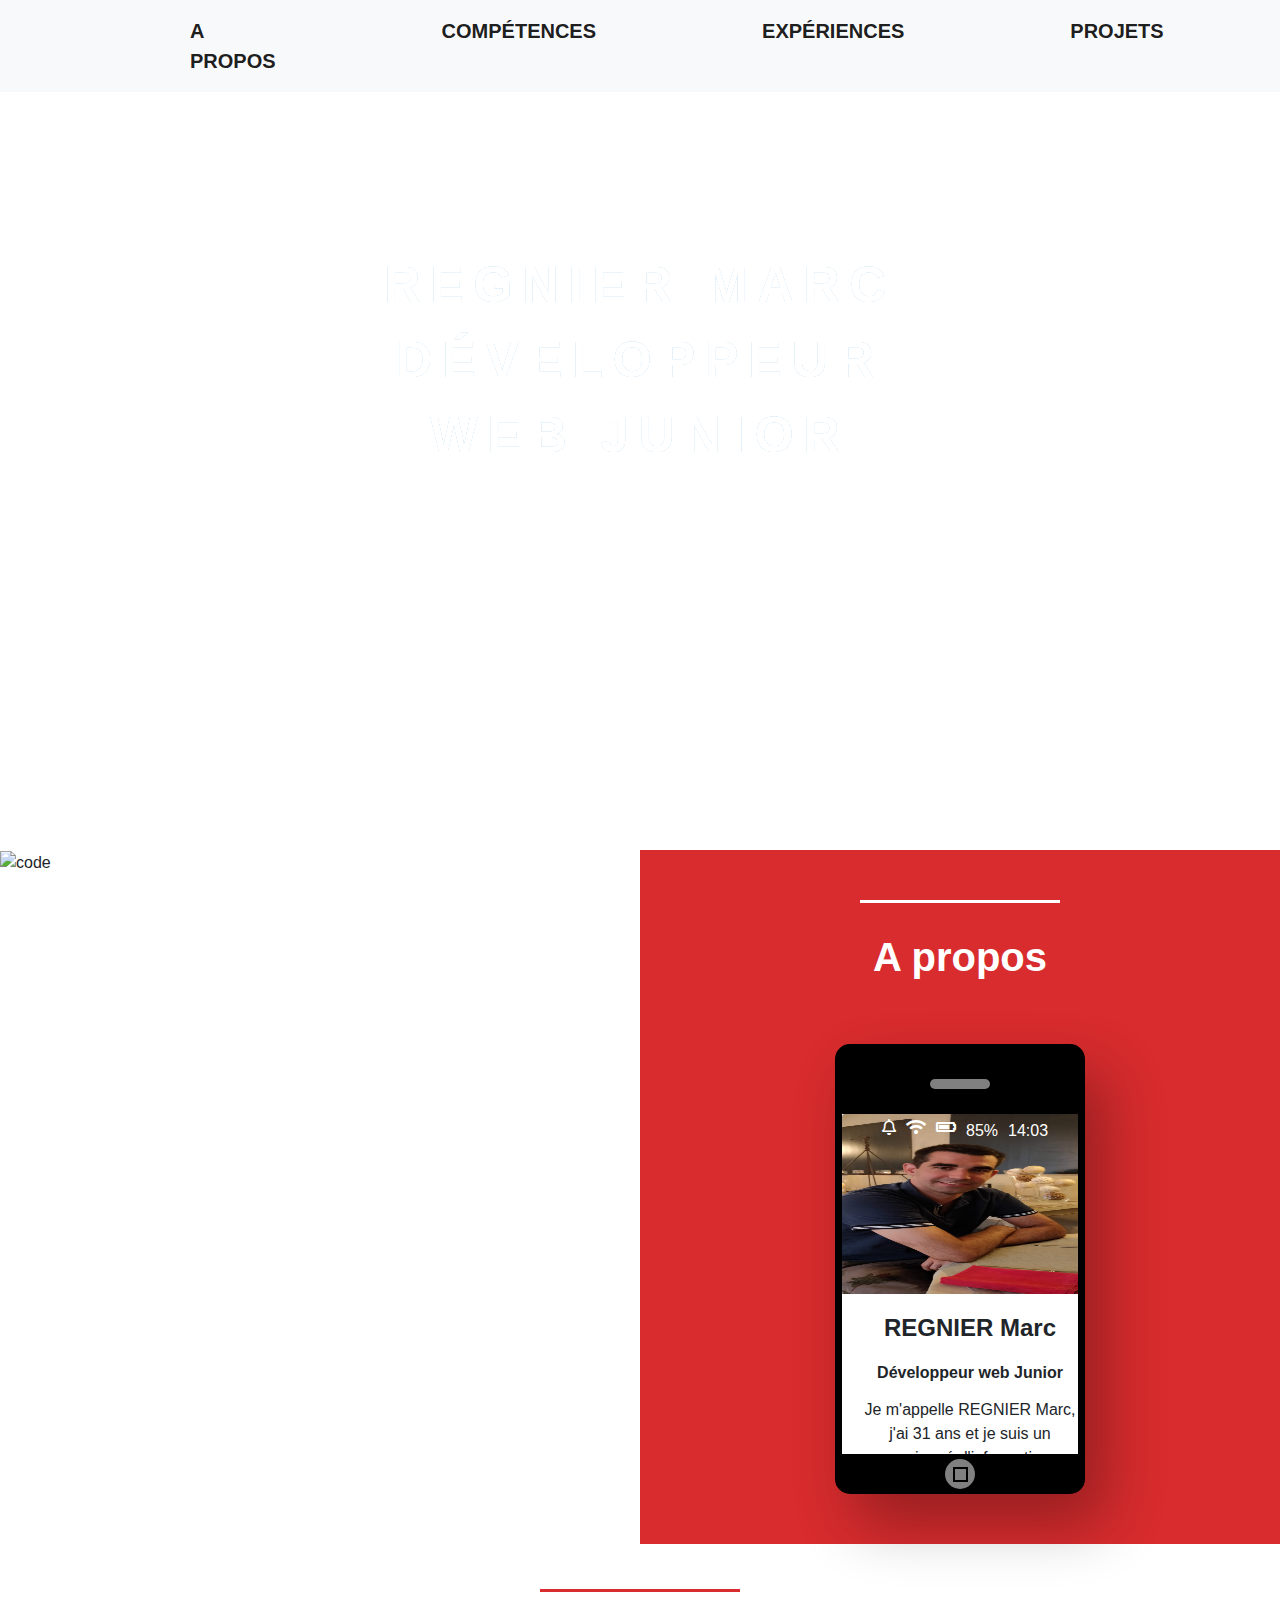
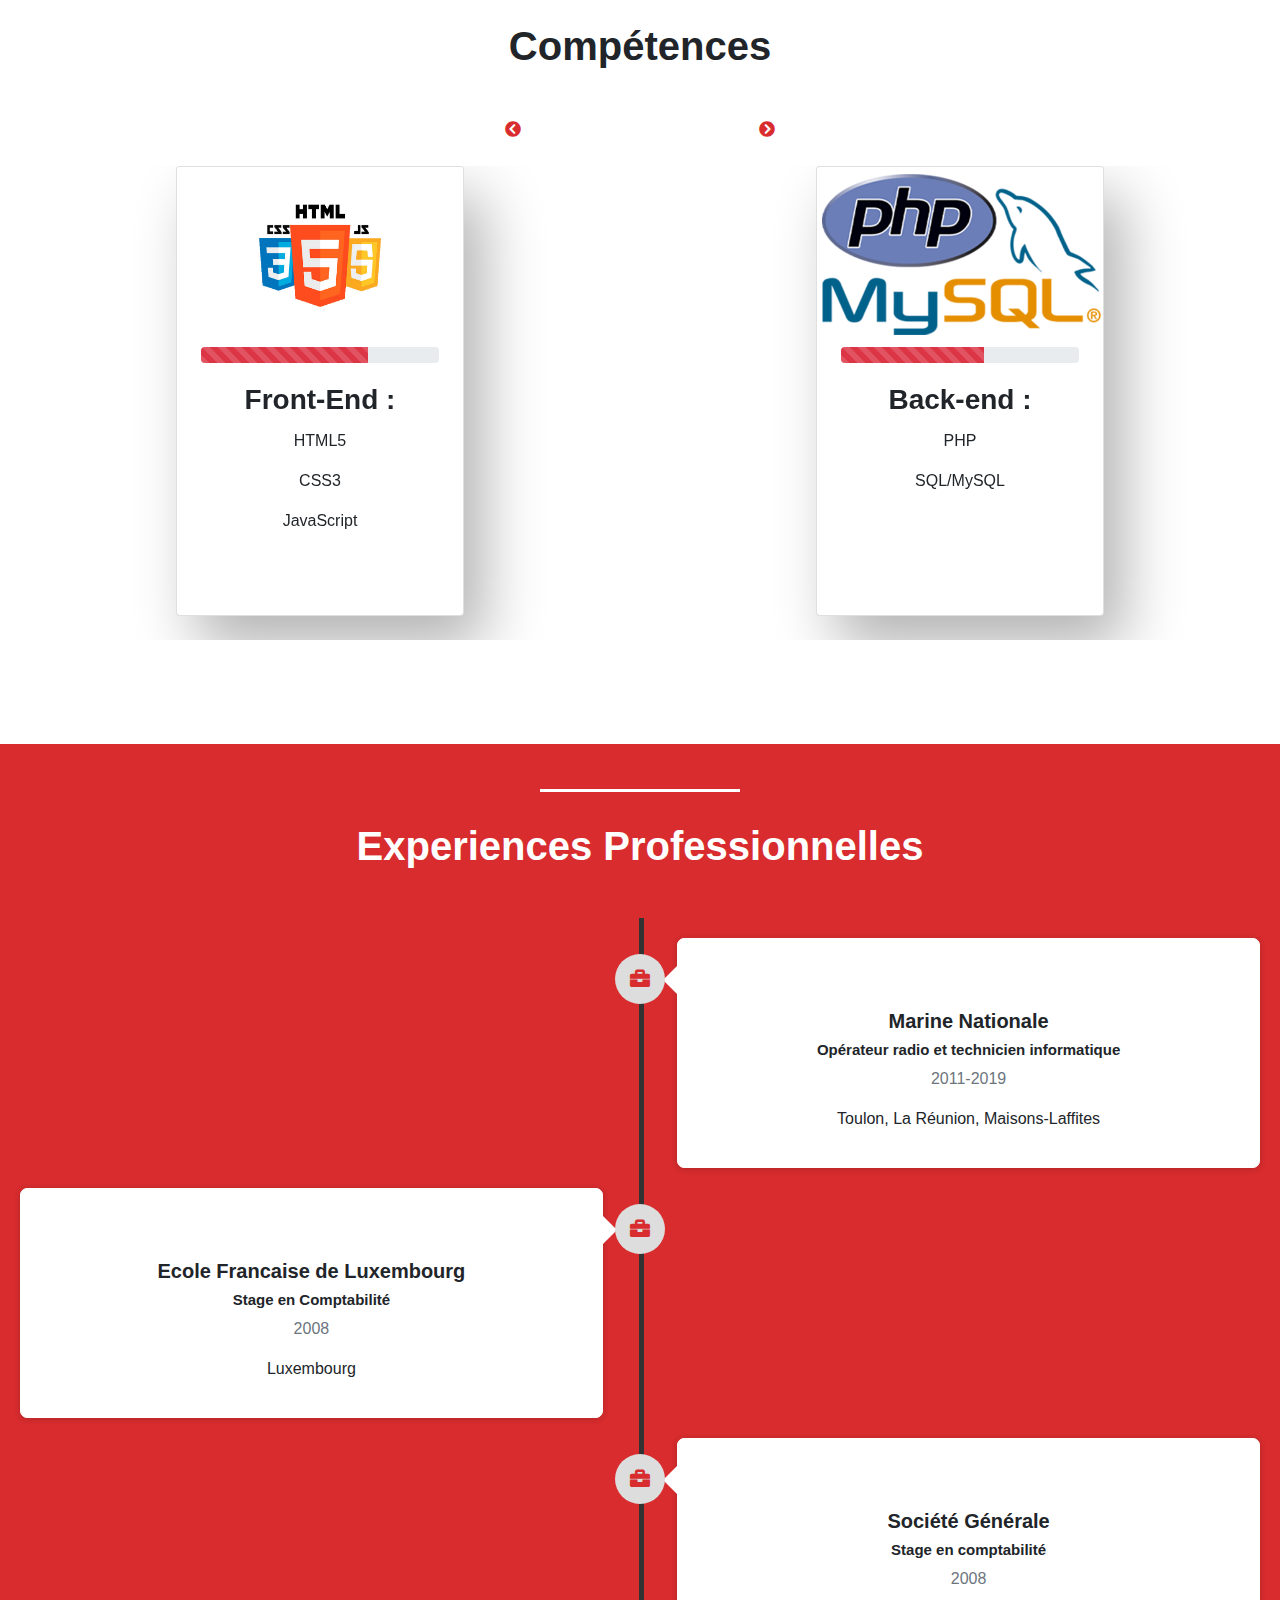
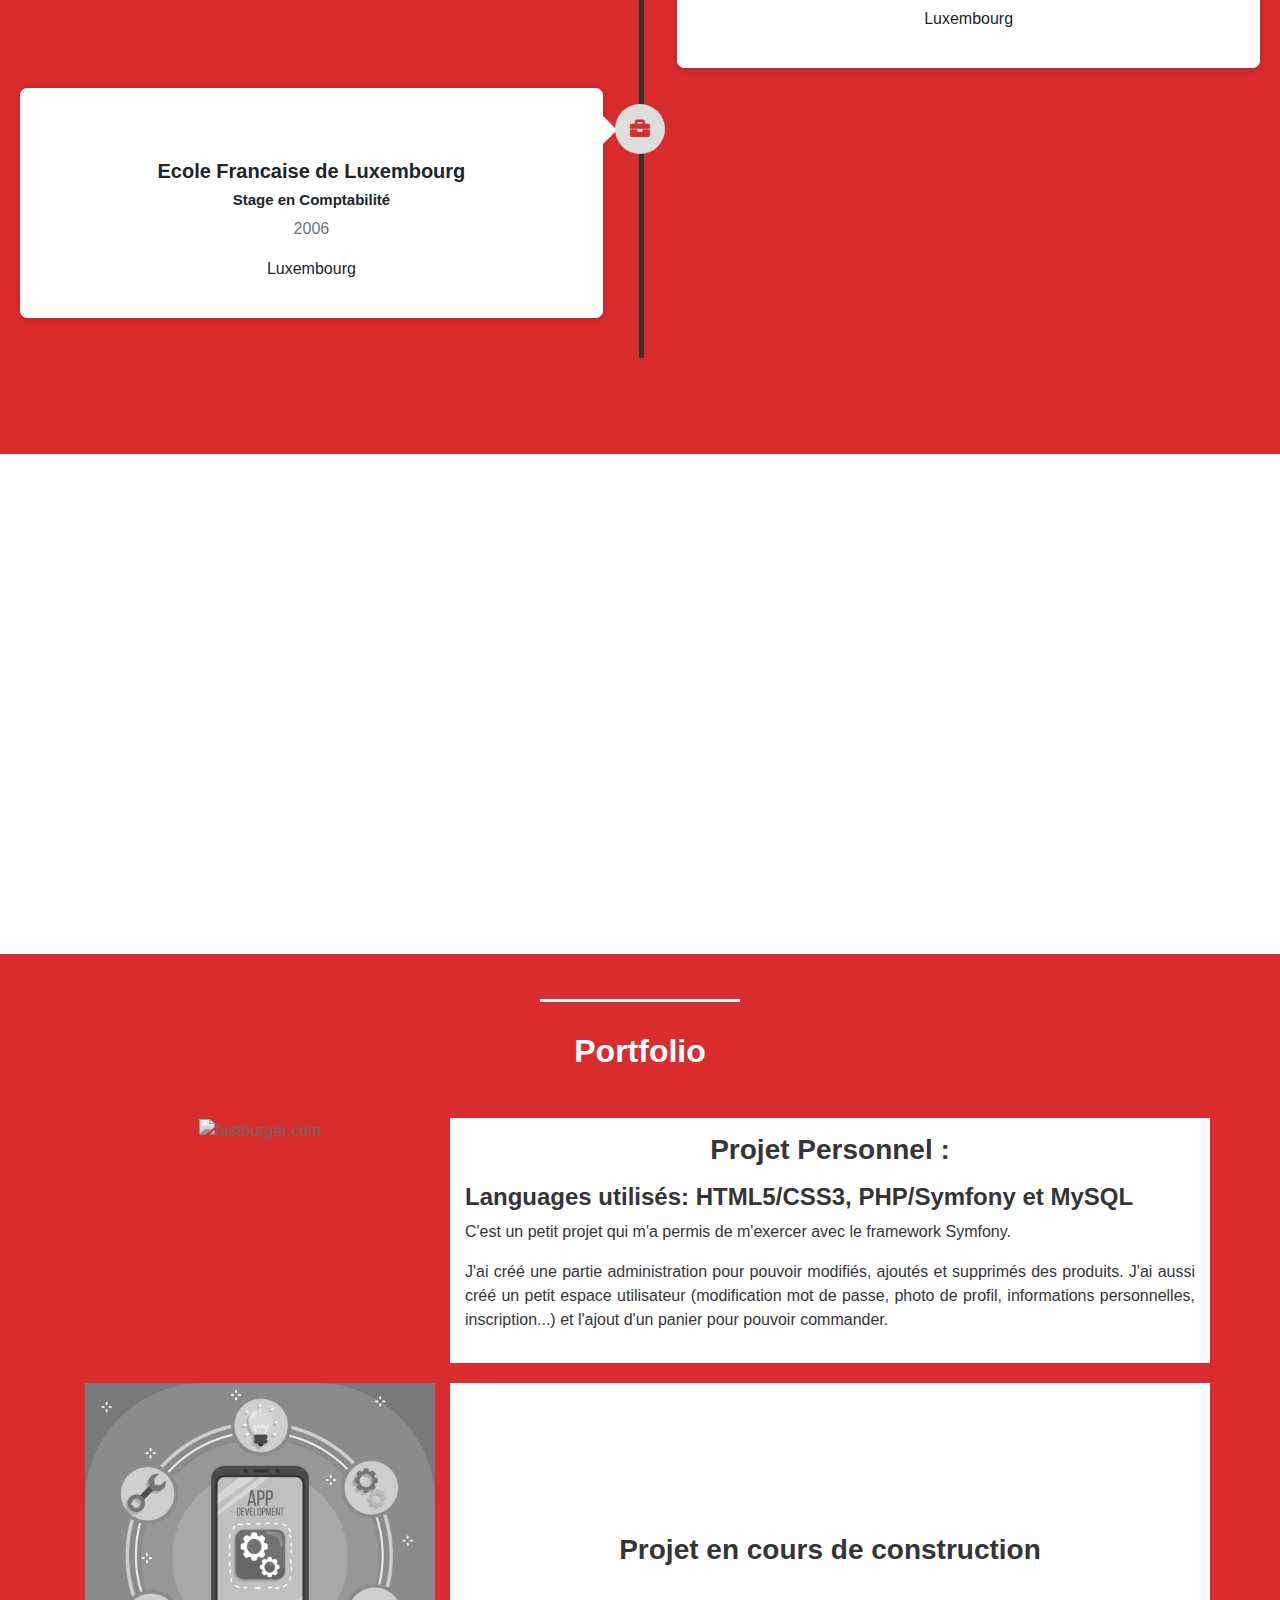
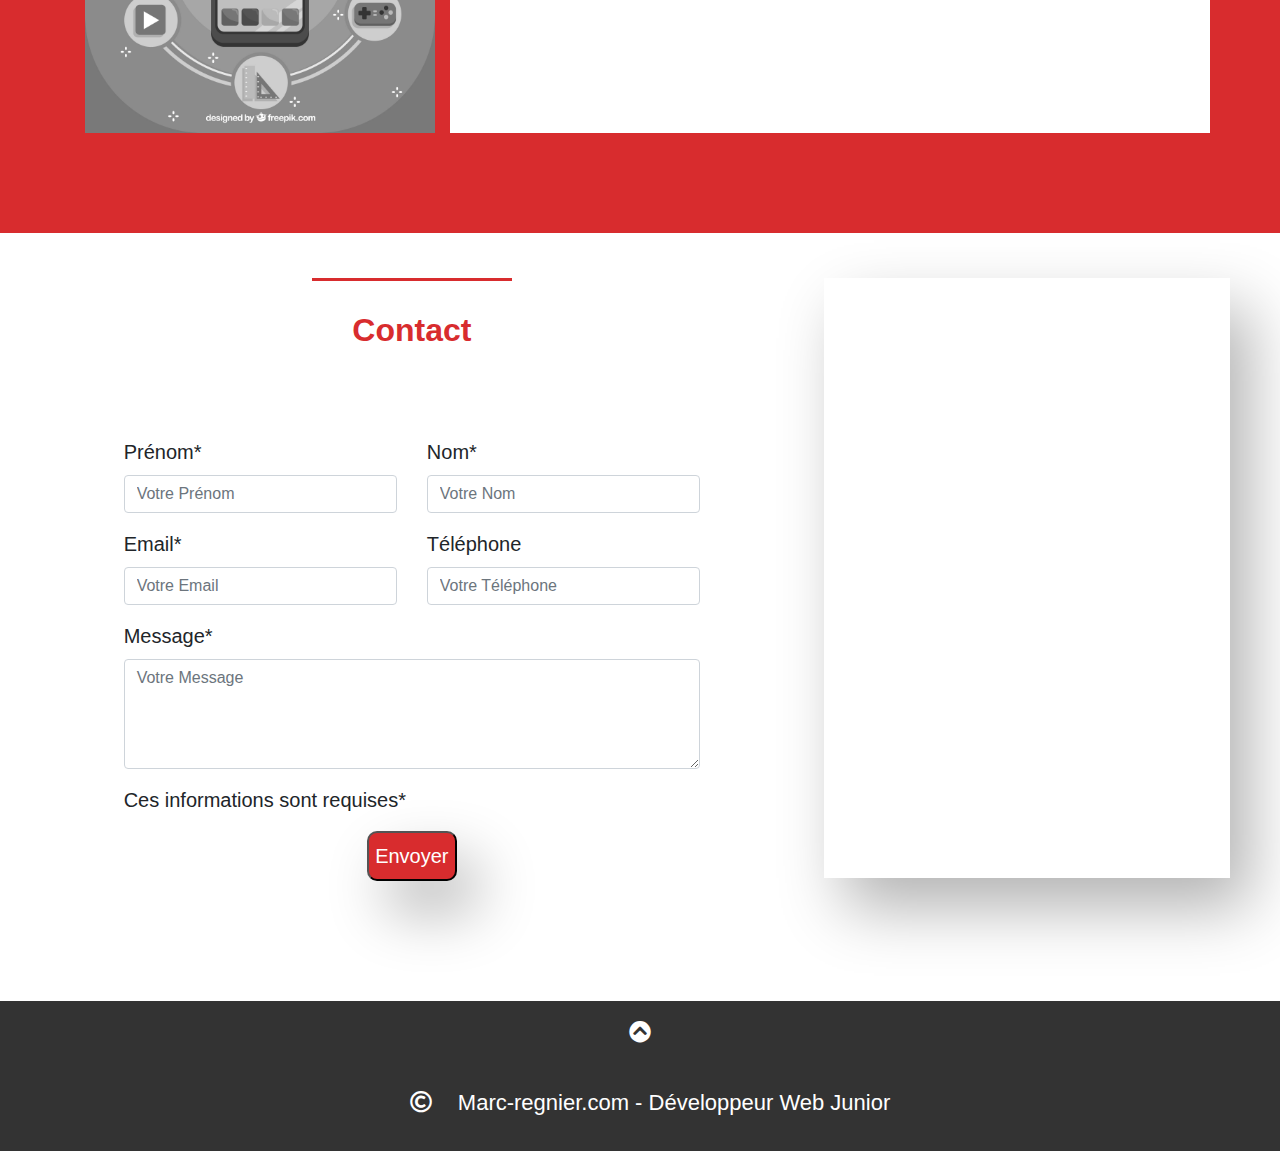
==== index.html @ dfaf1589 "ajout logo + description portfolio" ====
<!DOCTYPE html>
<html lang="fr">

<head>
    <meta charset="UTF-8">
    <meta name="viewport" content="width=device-width, initial-scale=1.0">
    <meta http-equiv="X-UA-Compatible" content="ie=edge">
    <link rel="stylesheet" href="https://stackpath.bootstrapcdn.com/bootstrap/4.4.1/css/bootstrap.min.css"
        integrity="sha384-Vkoo8x4CGsO3+Hhxv8T/Q5PaXtkKtu6ug5TOeNV6gBiFeWPGFN9MuhOf23Q9Ifjh" crossorigin="anonymous">
    <script src="https://code.jquery.com/jquery-3.4.1.slim.min.js"
        integrity="sha384-J6qa4849blE2+poT4WnyKhv5vZF5SrPo0iEjwBvKU7imGFAV0wwj1yYfoRSJoZ+n" crossorigin="anonymous">
    </script>
    <script src="https://cdn.jsdelivr.net/npm/popper.js@1.16.0/dist/umd/popper.min.js"
        integrity="sha384-Q6E9RHvbIyZFJoft+2mJbHaEWldlvI9IOYy5n3zV9zzTtmI3UksdQRVvoxMfooAo" crossorigin="anonymous">
    </script>
    <script src="https://stackpath.bootstrapcdn.com/bootstrap/4.4.1/js/bootstrap.min.js"
        integrity="sha384-wfSDF2E50Y2D1uUdj0O3uMBJnjuUD4Ih7YwaYd1iqfktj0Uod8GCExl3Og8ifwB6" crossorigin="anonymous">
    </script>
    <script src="js/jquery-3.4.1.min.js"></script>
    <link rel="stylesheet" href="fontawesome-free-5.12.1-web\css\all.min.css">
    <link rel="stylesheet" href="css/style.css">
    <script src="js/portfolio2.js"></script>
    <script src="https://maps.googleapis.com/maps/api/js?key=AIzaSyCtb9rbFRWltZ_oxlcpuWo37Eu6kMEboLI"></script>
    <title>Portfolio REGNIER Marc</title>
</head>

<body></span>
    <!--header + navbar-->
    <header>
        <nav class="navbar navbar-expand-lg navbar-light bg-light fixed-top">
            <a class="navbar-brand" href="#home"><img class="logo-img" src="image/logo.png" alt="logo"></a>
            <button class="navbar-toggler" type="button" data-toggle="collapse" data-target="#navbarNav"
                aria-controls="navbarNav" aria-label="Toggle navigation">
                <span class="navbar-toggler-icon">
            </button>

            <div class="collapse navbar-collapse" id="navbarNav">
                <ul class="navbar-nav ">

                    <li class="nav-item active">
                        <a class="nav-link" href="#about">A propos</a>
                    </li>
                    <li class="nav-item active">
                        <a class="nav-link" href="#skill">Compétences</a>
                    </li>
                    <li class="nav-item active">
                        <a class="nav-link" href="#experience">Expériences</a>
                    </li>
                    <li class="nav-item active">
                        <a class="nav-link" href="#portfolio">Projets</a>
                    </li>
                    <li class="nav-item active">
                        <a class="nav-link" href="#contact">Contact</a>
                    </li>
                </ul>
            </div>
        </nav>
    </header>

    <!--Home-->
    <section id="home">
        <article class="middle title" data-text="REGNIER Marc Développeur Web Junior">
            REGNIER Marc Développeur Web Junior
        </article>

    </section>


    <!--SECTION ABOUT-->
    <section id="about" class="container-fluid">
        <div class="imageCod">
            <img src="image/coding.jpg" alt="code" style="height: 100%;">
        </div>
        <div class="phone">
            <div class="white-divider"></div>
            <div class="heading">
                <h1>A propos</h1>
            </div>
            <div class="center">

                <div class="mobile card card-cascade">

                    <div class="mobileScroll">
                        <!-- Card image -->
                        <div class="view view-cascade overlay">
                            <div class="iconBar">
                                <ul class="icon">
                                    <li><i class="far fa-bell"></i></li>
                                    <li><i class="fas fa-wifi"></i></li>
                                    <li><i class="fas fa-battery-three-quarters"></i></li>
                                    <li>85%</li>
                                    <li>14:03</li>
                                </ul>

                            </div>
                            <img class="card-img-top" src="image/marc.jpg" alt="marc">
                            <a>
                                <div class="mask rgba-white-slight"></div>
                            </a>
                        </div>

                        <!-- Card content -->
                        <div class="card-body card-body-cascade text-center">

                            <!-- Title -->
                            <h4 class="card-title"><strong>REGNIER Marc</strong></h4>
                            <!-- Subtitle -->
                            <h6 class="font-weight-bold indigo-text py-2">Développeur web Junior</h6>
                            <!-- Text -->
                            <p class="card-text">
                                Je m'appelle REGNIER Marc, j'ai 31 ans et je suis un passionné d'informatique notamment
                                dans
                                le
                                développement Web que je trouve trés intéressant.
                            </p>
                            <div class="iconContact">
                                <p>
                                    <a href="https://www.linkedin.com/in/marc-regnier-b6517a120"><i
                                            class="fab fa-linkedin"></i></a>
                                    <a href="https://github.com/marcopolo31"><i class="fab fa-github"></i></a>
                                    <a href="mailTo:marc.reg083@gmail.com"><i class="fas fa-envelope-square"></i></a>
                                </p>
                            </div>

                            <a href="cv/cv.pdf" class="btn btn-danger button">Voir mon CV</a>

                        </div>
                    </div>

                </div>
                <div class="headphone">
                </div>
                <div class="buttonPhone">
                    <div class="carre">
                    </div>
                </div>
            </div>
        </div>
        <!-- Card Regular -->
    </section>

    <!--SECTION SKILLS-->
    <section id="skill" class="container-fluid">
        <div class="red-divider"></div>
        <div class="heading">
            <h1>Compétences</h1>
        </div>
        <div id="carousel1" class="carousel slide carousel-multi-item" data-ride="carousel">

            <div class="controls-top text-center mb-4">
                <a class="btn-floating" href="#carousel1" data-slide="prev">
                    <i class="fas fa-chevron-circle-left"></i>
                </a>
                <a class="btn-floating" href="#carousel1" data-slide="next">
                    <i class="fas fa-chevron-circle-right"></i>
                </a>
            </div>

            <div class="carousel-inner" role="listbox">
                <div class="carousel-item active">
                    <div class="row">
                        <div class="col-md-6 mb-4 d-flex justify-content-center">
                            <div class="card" style="width: 18rem;">
                                <img class="card-img-top" src="image/htmlcss.jpg" alt="img_front">
                                <div class="progress ml-4 mr-4">
                                    <div class="progress-bar progress-bar-striped progress-bar-animated bg-danger"
                                        role="progressbar" aria-valuenow="70" aria-valuemin="0" aria-valuemax="100"
                                        style="width: 70%"></div>
                                </div>
                                <div class="card-body text-center">
                                    <h3 class="card-title">Front-End :</h3>
                                    <p class="card-text">HTML5</p>
                                    <p class="card-text">CSS3</p>
                                    <p class="card-text">JavaScript</p>
                                </div>
                            </div>
                        </div>
                        <div class="col-xs-6 col-md-6 d-flex justify-content-center">
                            <div class="card" style="width: 18rem;">
                                <img class="card-img-top" src="image/php_mysql.png" alt="php">
                                <div class="progress ml-4 mr-4">
                                    <div class="progress-bar progress-bar-striped progress-bar-animated bg-danger"
                                        role="progressbar" aria-valuenow="60" aria-valuemin="0" aria-valuemax="100"
                                        style="width: 60%"></div>
                                </div>
                                <div class="card-body text-center">
                                    <h3 class="card-title">Back-end :</h3>
                                    <p class="card-text">PHP</p>
                                    <p class="card-text">SQL/MySQL</p>
                                </div>
                            </div>
                        </div>
                    </div>
                </div>
                <div class="carousel-item">
                    <div class="row">
                        <div class="col-xs-6 col-md-6 mb-4 d-flex justify-content-center">
                            <div class="card" style="width: 18rem;">
                                <img class="card-img-top" src="image/Symfony4.jpg" alt="framework">
                                <div class="progress ml-4 mr-4">
                                    <div class="progress-bar progress-bar-striped progress-bar-animated bg-danger"
                                        role="progressbar" aria-valuenow="60" aria-valuemin="0" aria-valuemax="100"
                                        style="width: 60%"></div>
                                </div>
                                <div class="card-body text-center">
                                    <h3 class="card-title">Framework :</h3>
                                    <p class="card-text">Symfony</p>
                                    <p class="card-text">Bootstrap</p>
                                    <p class="card-text">JQuery</p>
                                </div>
                            </div>
                        </div>
                        <div class="col-xs-6 col-md-6 d-flex justify-content-center">
                            <div class="card" style="width: 18rem;">
                                <img class="card-img-top" src="image/git.png" alt="git">
                                <div class="progress ml-4 mr-4">
                                    <div class="progress-bar progress-bar-striped progress-bar-animated bg-danger"
                                        role="progressbar" aria-valuenow="65" aria-valuemin="0" aria-valuemax="100"
                                        style="width: 65%"></div>
                                </div>
                                <div class="card-body text-center">
                                    <h3 class="card-title">Utilitaires :</h3>
                                    <p class="card-text">Git</p>
                                    <p class="card-text">Methode Agile</p>
                                </div>
                            </div>
                        </div>
                    </div>
                </div>
            </div>
        </div>
        </div>
        </article>
        </div>

    </section>
    <br>

    <!--SECTION EXPERIENCES-->
    <section id="experience">
        <div class="container-fluid">
            <div class="white-divider"></div>
            <div class="heading">
                <h1>Experiences Professionnelles</h1>
            </div>
        </div>
        <ul class="timeline">
            <li>
                <div class="timeline-badge"><i class="fas fa-briefcase"></i></div>
                <div class="timeline-panel-container-inverted">
                    <div class="timeline-panel">
                        <div class="timeline-heading">
                            <h3>Marine Nationale</h3>
                            <h4>Opérateur radio et technicien informatique</h4>
                            <p class="text-muted">2011-2019</p>
                        </div>
                        <div class="timeline-body">
                            <p>Toulon, La Réunion, Maisons-Laffites</p>
                        </div>
                    </div>
                </div>
            </li>
            <li>
                <div class="timeline-badge"><i class="fas fa-briefcase"></i></div>
                <div class="timeline-panel-container">
                    <div class="timeline-panel">
                        <div class="timeline-heading">
                            <h3>Ecole Francaise de Luxembourg</h3>
                            <h4>Stage en Comptabilité</h4>
                            <p class="text-muted">2008</p>
                        </div>
                        <div class="timeline-body">
                            <p>Luxembourg</p>
                        </div>
                    </div>
                </div>
            </li>
            <li>
                <div class="timeline-badge"><i class="fas fa-briefcase"></i></div>
                <div class="timeline-panel-container-inverted">
                    <div class="timeline-panel">
                        <div class="timeline-heading">
                            <h3>Société Générale</h3>
                            <h4>Stage en comptabilité</h4>
                            <p class="text-muted">2008</p>
                        </div>
                        <div class="timeline-body">
                            <p>Luxembourg</p>
                        </div>
                    </div>
                </div>
            </li>
            <li>
                <div class="timeline-badge"><i class="fas fa-briefcase"></i></div>
                <div class="timeline-panel-container">
                    <div class="timeline-panel">
                        <div class="timeline-heading">
                            <h3>Ecole Francaise de Luxembourg</h3>
                            <h4>Stage en Comptabilité</h4>
                            <p class="text-muted">2006</p>
                        </div>
                        <div class="timeline-body">
                            <p>Luxembourg</p>
                        </div>
                    </div>
                </div>
            </li>
        </ul>

    </section>
    <!--Parallax-->
    <section id="parallax">


    </section>

    <!--PORTFOLIO-->
    <section id="portfolio">
        <div class="container">
            <div class="white-divider"></div>
            <div class="heading">
                <h2>Portfolio</h2>
            </div>
            <div class="row">
                <div class="projet">
                    <div class="col-sm-4">
                        <a class="thumbnail" href="https://fastburger.marc-regnier.com" target="_blank">
                            <img src="image/fastburger.png" alt="fastburger.com">
                        </a>
                    </div>
                    <div class="descr">
                        <h3 class="text-center mb-3">Projet Personnel :</h3>
                        <h4>Languages utilisés: HTML5/CSS3, PHP/Symfony et MySQL</h4>
                        <p>C'est un petit projet qui m'a permis de m'exercer avec le framework Symfony.</p>
                        <p>J'ai créé une partie administration pour pouvoir
                            modifiés, ajoutés et supprimés des produits. J'ai aussi créé un petit espace utilisateur
                            (modification mot de passe, photo de profil, informations personnelles, inscription...)
                            et l'ajout d'un panier pour pouvoir commander.</p>
                    </div>
                </div>
                <div class="projet">
                <div class="col-sm-4">
                    <a class="thumbnail" href="#" target="_blank">
                        <img src="image/build.jpg" alt="contsruction">
                    </a>
                </div>
                <div class="descr">
                    <h3 class="text-center mb-3">Projet en cours de construction</h3>
            </div>
        </div>
        </div>

    </section>

    <section id="contact">
        <div class="container">
            <div class="red-divider"></div>
            <div class="heading">
                <h2>Contact</h2>
            </div>
            <div class="row formulaire justify-content-center">
                <div class="col-lg-10 col-lg-offset-1 d-flex justify-content-center">
                    <form action="php/contact.php" method="POST" role="form" id="contact-form">

                        <div class="row">
                            <div class="col-md-6">
                                <label for="firstname">Prénom<span class="blue">*</span></label>
                                <input type="text" id="firstname" name="firstname" class="form-control"
                                    placeholder="Votre Prénom" value="">
                                <p class="comments"></p>
                            </div>

                            <div class="col-md-6">
                                <label for="name">Nom<span class="blue">*</span></label>
                                <input type="text" id="name" name="name" class="form-control" placeholder="Votre Nom"
                                    value="">
                                <p class="comments"></p>
                            </div>

                            <div class="col-md-6">
                                <label for="email">Email<span class="blue">*</span></label>
                                <input type="email" id="email" name="email" class="form-control"
                                    placeholder="Votre Email" value="">
                                <p class="comments"></p>
                            </div>

                            <div class="col-md-6">
                                <label for="phone">Téléphone</label>
                                <input type="tel" id="phone" name="phone" class="form-control"
                                    placeholder="Votre Téléphone" value="">
                                <p class="comments"></p>
                            </div>

                            <div class="col-md-12">
                                <label for="phone">Message<span class="blue">*</span></label>
                                <textarea name="message" id="message" class="form-control" cols="30" rows="4"
                                    placeholder="Votre Message" value=""></textarea>
                                <p class="comments"></p>
                            </div>

                            <div class="col-md-12">
                                <p class="blue">Ces informations sont requises*</p>
                            </div>

                            <div class="col-md-12 d-flex justify-content-center">
                                <input type="submit" value="Envoyer" class="button1">
                            </div>

                        </div>
                    </form>
                </div>
            </div>

        </div>
        <div id="map">

        </div>


    </section>


    <!--FOOTER-->
    <footer class="text-center">
        <a href="#home">
            <span><i class="fas fa-chevron-circle-up"></i></span>
        </a>
        <p>
            <span><i class="far fa-copyright"></i></span> Marc-regnier.com - Développeur Web Junior
        </p>

    </footer>

</body>

</html>
---- css/style.css ----
/* general */

@font-face {
    font-family: 'cascadia_coderegular';
    src: url('../font/cascadia-webfont.woff2') format('woff2'),
         url('../font/cascadia-webfont.woff') format('woff');
    font-weight: normal;
    font-style: normal;

}

body {
    font-family: 'cascadia_coderegular', Arial, Helvetica, sans-serif;
    padding-top: 50px;
}



h1,
h2,
h3,
h4,
h5 {
    font-weight: bold;
}

img {
    max-width: 100%;
    height: auto;

}

section {
    padding: 45px 0px 80px 0px;
}

section .heading {
    text-align: center;
    padding-bottom: 40px;
    padding-top: 30px;
}

.logo-img{
    height: 50px;
    width: 50px;
}


/*HOME*/
#home {
    background-image: url("../image/laptop.jpg");
    min-height: 800px;
    background-attachment: fixed;
    background-position: center;
    background-repeat: no-repeat;
    background-size: cover;

}

.middle{
    position: absolute;
    top: 40%;
    left: 50%;
    transform: translate(-50%, -50%);
    
}

.title{
    text-align: center;
    color: #fff;
    text-transform: uppercase;
    letter-spacing: 10px;
    font-size: 50px;
    font-weight: bold;
    

}

.title::before,.title::after{
    content: attr(data-text);
    position: absolute;
    top: 0;
    left: 0;
    width: 100%;
    height: 100%;
    z-index: -1;
}

.title::before{
    color: #ff00c1;
    animation: glitch-effect 3s infinite;
}

.title::before{
    color: #3498db;
    animation: glitch-effect 2s infinite;
}

@keyframes glitch-effect{
    0%{
        left: -2px;
        top: -2px;

    }
    25%{
        left: 2px;
        top: 0px;

    }
    50%{
        left: -1px;
        top: 2px;

    }
    75%{
        left: 1px;
        top: -1px;

    }
    100%{
        left: 0px;
        top: -2px;

    }
}


/* ABOUT */

#about {

    display: flex;
    flex-direction: row;
    padding: 0;
    margin: 0;
    height: auto;
}

.imageCod {
    width: 50%;
}

.center {
    display: flex;
    justify-content: center;
    margin-bottom: 35px;
}

.mobile {
    width: 50%;
    display: inline-block;
    text-align: center;
    margin: 15px;
    min-height: 400px;
    background-color: #ffff;
    border: 50px solid #000;
    border-width: 70px 7px 40px 7px;
    border-radius: 15px;
    box-shadow: 1px 1px 0 #353535, 2px 2px 0 #353535, 3px 3px 0 #353535, 4px 4px 0 #353535, 5px 5px 0 #353535, 10px 10px 5px rgba(0, 0, 0, 0.4);
    overflow: hidden;

}

.headphone {
    margin: auto;
    display: inline-block;
    width: 60px;
    height: 10px;
    background-color: grey;
    border-radius: 5px;
    margin-top: 50px;
    position: absolute;

}

.mobileScroll {
    position: absolute;
    top: 0;
    bottom: 0;
    left: 0;
    right: -20px;
    overflow: auto;
    overflow-x: hidden;
}


.phone {
    width: 50%;
    background: #d82c2e;
    padding-top: 50px;
}

.iconBar {
    position: absolute;
    color: #fff;

}

.icon {
    list-style: none;
    display: flex;
    flex-direction: row;
}

.icon li {
    margin-top: 5px;
    margin-right: 10px;
    display: flex;
    justify-content: space-around;
}

.buttonPhone {
    display: inline-block;
    margin-top: 430px;
    width: 30px;
    height: 30px;
    border-radius: 50%;
    background-color: grey;
    position: absolute;
}

.carre {
    border: 2px solid #000;
    margin-top: 8px;
    width: 15px;
    height: 15px;
    margin-left: 8px;
}

.iconContact {
    display: flex;
    flex-direction: column;
}


.card1 {
    height: 550px;
    width: 340px;
    background-color: #f1f1f1ff;
    box-shadow: 10px 10px;
    ;

}


.picture {
    height: 350px;
    width: 350px;
}

.profile_picture {
    text-align: center;
    margin: 0 auto;
    float: none;
    top: -20px;
}

#about .heading h1 {
    color: white;
}

#about .heading h2 {
    color: white;
}

.button {
    font-weight: bold;
    text-transform: uppercase;
    color: white;
    border: 1px solid white;
    margin-top: 28px;
    padding: 18px 50px;
    box-shadow: 1px 1px 10px black;
    width: 150px;
    height: auto;
    font-size: 12px;
}

/* NAVBAR*/

.navbar-nav li {
    margin-left: 150px;
}

.navbar-nav li a{
    position: relative;
    display: block;
    font-size: 20px;
    font-weight: 700;
    overflow: hidden;
    transition: 0.7s all;
    text-transform: uppercase;
    
}

.navbar-nav li a:before{
    content:" ";
    width: 60px;
    position: absolute;
    border-bottom: 8px solid #313131;
    bottom: 0;
    right: 350px;
    transition: 0.7s all;
}

.navbar-nav li a:hover:before{
    right: 0;
}

/* SKILLS */

#skill h1 {
    text-align: center;
}

.card-img-top {
    height: 180px;
}

.card {
    height: 450px;
    width: 250px;
    box-shadow: 20px 30px 60px 0 rgba(0,0,0,0.3);
}

.btn-floating i {
    color: #d82c2e;
    width: 250px;

}


/* TIMELINE*/
#experience {
    background: #d82c2e;
}

#experience .heading h1 {
    color: #fff;
}

.timeline {
    list-style: none;
    padding: 20px 20px;
    position: relative;
}

.timeline:before {
    top: 0;
    bottom: 0;
    position: absolute;
    content: " ";
    width: 5px;
    left: 50%;
    margin-left: -1.5px;
    background-color: #333;

}

.timeline>li {
    margin-bottom: 20px;
    position: relative;

}

.timeline>li:after {
    clear: both;
}

.timeline>li:before,
.timeline>li:after {
    content: " ";
    display: table;
}

.timeline-badge {
    color: #d82c2e;
    width: 50px;
    height: 50px;
    line-height: 50px;
    font-size: 20px;
    text-align: center;
    position: absolute;
    margin-left: -25px;
    top: 16px;
    left: 50%;
    margin-left: -25px;
    background-color: #ddd;
    z-index: 100;
    border-radius: 50%;

}

.timeline-panel {
    width: 47%;
    float: left;
    border: 1px solid #fff;
    border-radius: 7px;
    padding: 20px;
    position: relative;
    box-shadow: 0px 1px 6px rgba(0, 0, 0, 0.175);
    background: #fff;
    text-align: center;
}

.timeline-panel:before {
    position: absolute;
    top: 26px;
    right: -15px;
    display: inline-block;
    border-top: 15px solid transparent;
    border-left: 15px solid #fff;
    border-right: 0 solid #fff;
    border-bottom: 15px solid transparent;
    content: " ";
}

.timeline-panel:after {
    position: absolute;
    top: 27px;
    right: -14px;
    display: inline-block;
    border-top: 14px solid transparent;
    border-left: 14px solid #fff;
    border-right: 0 solid #fff;
    border-bottom: 14px solid transparent;
    content: " ";
}

.timeline-panel-container-inverted .timeline-panel {
    float: right;
}

.timeline-panel-container-inverted .timeline-panel:before {
    border-left-width: 0;
    border-right-width: 15px;
    left: -15px;
    right: auto;
}


.timeline-panel-container-inverted .timeline-panel:after {
    border-left-width: 0;
    border-right-width: 14px;
    left: -14px;
    right: auto;
}

.timeline-heading h3 {
    margin-top: 50px;
    font-size: 20px;
}

.timeline-heading h4 {
    font-size: 15px;
}

.white-divider {
    width: 200px;
    height: 3px;
    background: #fff;
    margin: 0 auto;
}

.red-divider {
    width: 200px;
    height: 3px;
    background: #d82c2e;
    margin: 0 auto;
}

/*PARALLAX*/

#parallax {
    background-image: url('../image/pc.jpg');
    min-height: 500px;
    background-attachment: fixed;
    background-position: center;
    background-repeat: no-repeat;
    background-size: cover;

}



/*PORTFOLIO*/

#portfolio {
    background-color: #d82c2e;
}

#portfolio .heading h2 {
    color: #fff;
}

#portfolio {
    text-align: center;
    color: #fff;
}


#portfolio .thumbnail img {

    width: 100%;
    height: 100%;
    filter: grayscale(100%);
    -webkit-filter: grayscale(100%);
    

}

.projet{
    display: flex;
    flex-direction: row;
    margin-bottom: 20px;

}

.descr{
    width: 100%;
    display: flex;
    flex-direction: column;
    justify-content: center;
    text-align: justify;
    background: #fff;
    color: #353535;
    padding: 15px;
    text-align: justify;
}




#portfolio .thumbnail img:hover {
    filter: none;
    -webkit-filter: none;
}






/*FOOTER*/

footer {
    background: #333;
    color: #fff;
    font-size: 22px;
    height: 150px;
}

footer i {
    color: #fff;
    height: 30px;
    margin: 20px;
}

footer i:hover {
    font-size: 28px;
}

/*CONTACT*/

#contact{
    display: flex;
    flex-direction: row;
}

#contact .heading h2 {
    color: #d82c2e;
}

#contact-form {
    font-size: 20px;
    background: #fff;
    padding: 40px;
    border-radius: 15px;
}

.button1{
    color: #fff;
    background-color: #d82c2e;
    border-radius: 10px;
    height: 50px;
    box-shadow: 20px 30px 60px 0 rgba(0,0,0,0.3);
}

.button1:hover{
    font-size: 30px;
    height: 50px;
}



/*MAP*/

#map{
    height: 600px;
    width: 50%;
    margin-right: 50px;
    box-shadow: 20px 30px 60px 0 rgba(0,0,0,0.3);
}


/*MEDIA QUERIES */

@media(max-width: 768px) {


    /*HOME*/
    .title{
        font-size: 30px;
    }

    /*ABOUT*/
    #about {
        display: flex;
        flex-direction: column;
    }

    .imageCod {
        width: 100%;

    }

    .phone {
        width: 100%;
    }



    /*TIMELINE*/

    #experience .heading h1 {
        
        font-size: 30px;
    }

    ul.timeline:before {
        left: 40px;
    }

    .timeline-panel {
        width: calc(100% - 90px);
        width: -moz-calc(100% - 90px);
        width: -webkit-calc(100% - 90px);
    }

    .timeline-badge {
        left: -5px;
        margin-left: 0;
        top: 16px;
    }

    .timeline-panel {
        float: right;
    }

    .timeline-panel:before {
        border-left-width: 0;
        border-right-width: 15px;
        left: -15px;
        right: auto;
    }

    .timeline-panel:after {
        border-left-width: 0;
        border-right-width: 14px;
        left: -14px;
        right: auto;
    }


    /*PORTFOLIO*/

    .projet{
        display: flex;
        flex-direction: column;
        
    }

    .descr{
        display: flex;
        justify-content: center;
        
        
    }

    /*Media Contact*/
    #contact{
        display: flex;
        flex-direction: column;
    }

    #map{
        width: 100%;
    }


    /*media footer*/

    footer {
        height: 250px;
        font-size: 15px;
    }

    footer i:hover {
        font-size: 18px;
    }

}
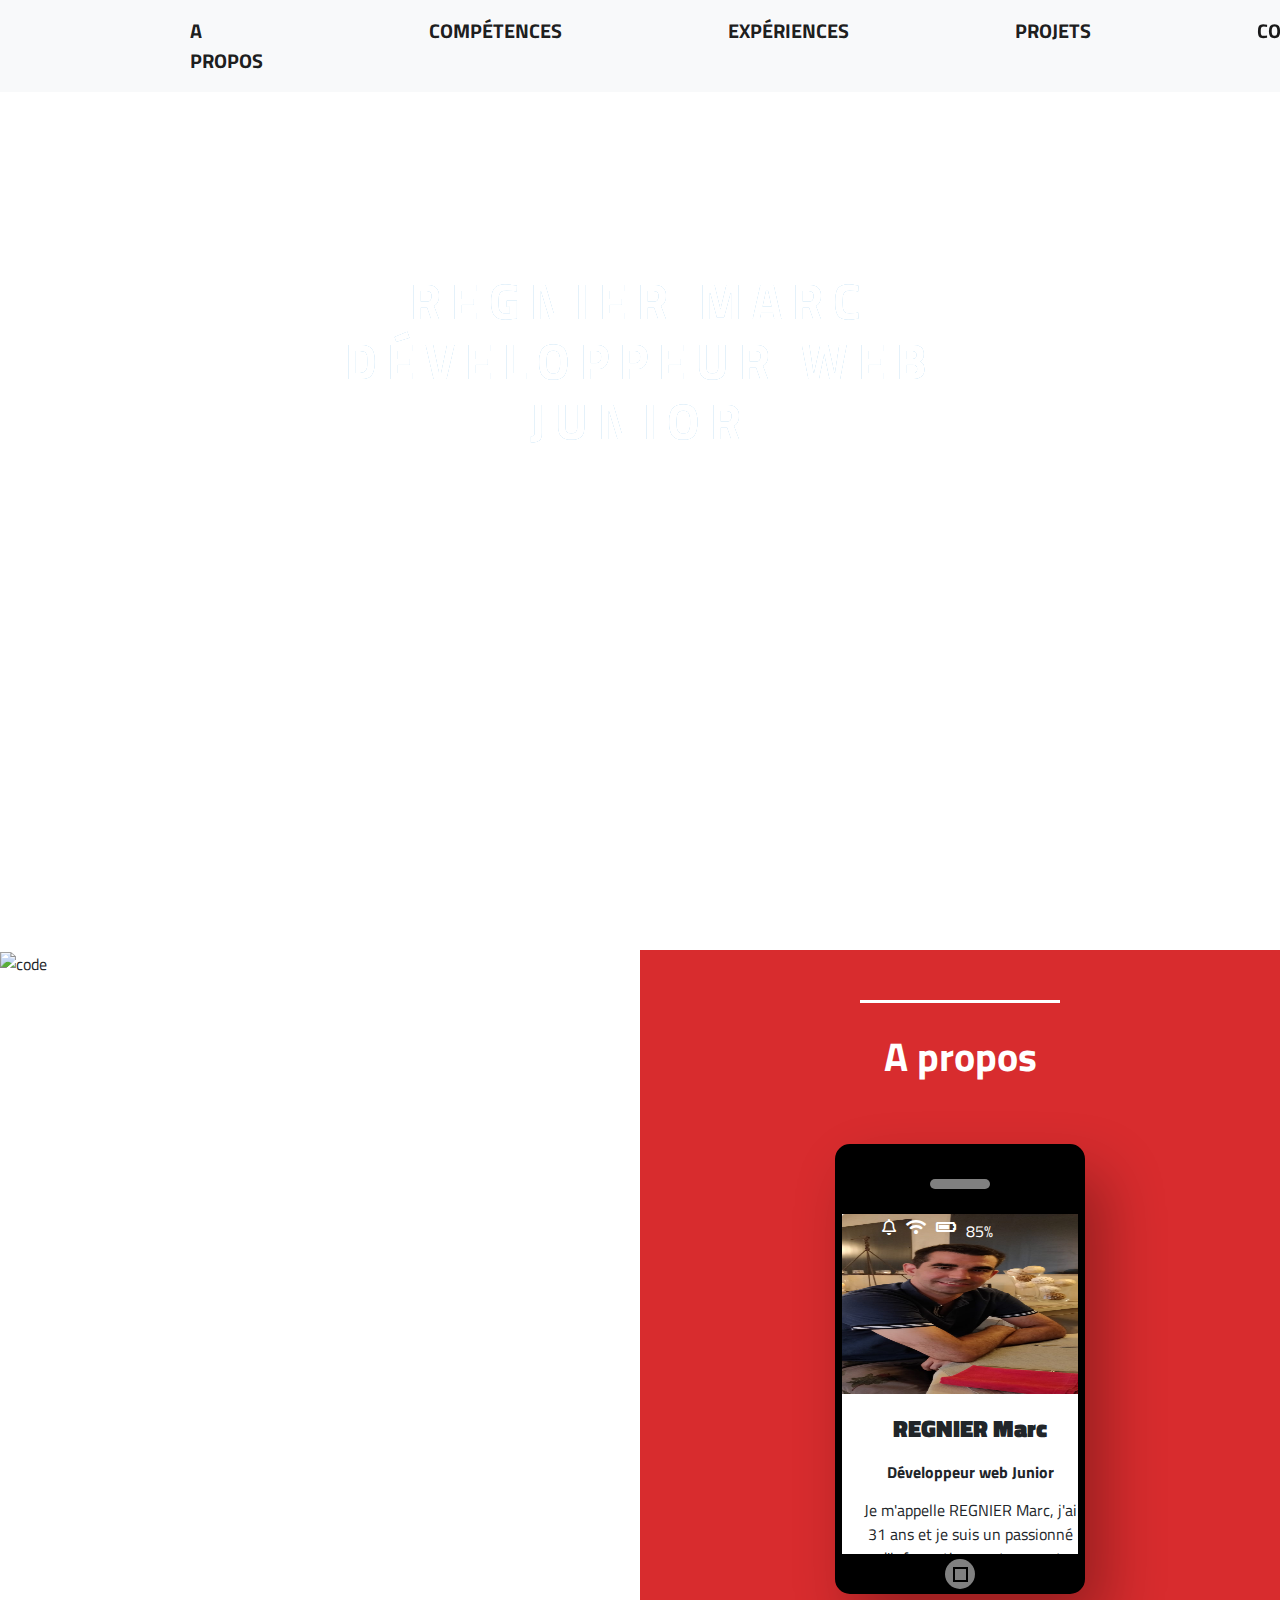
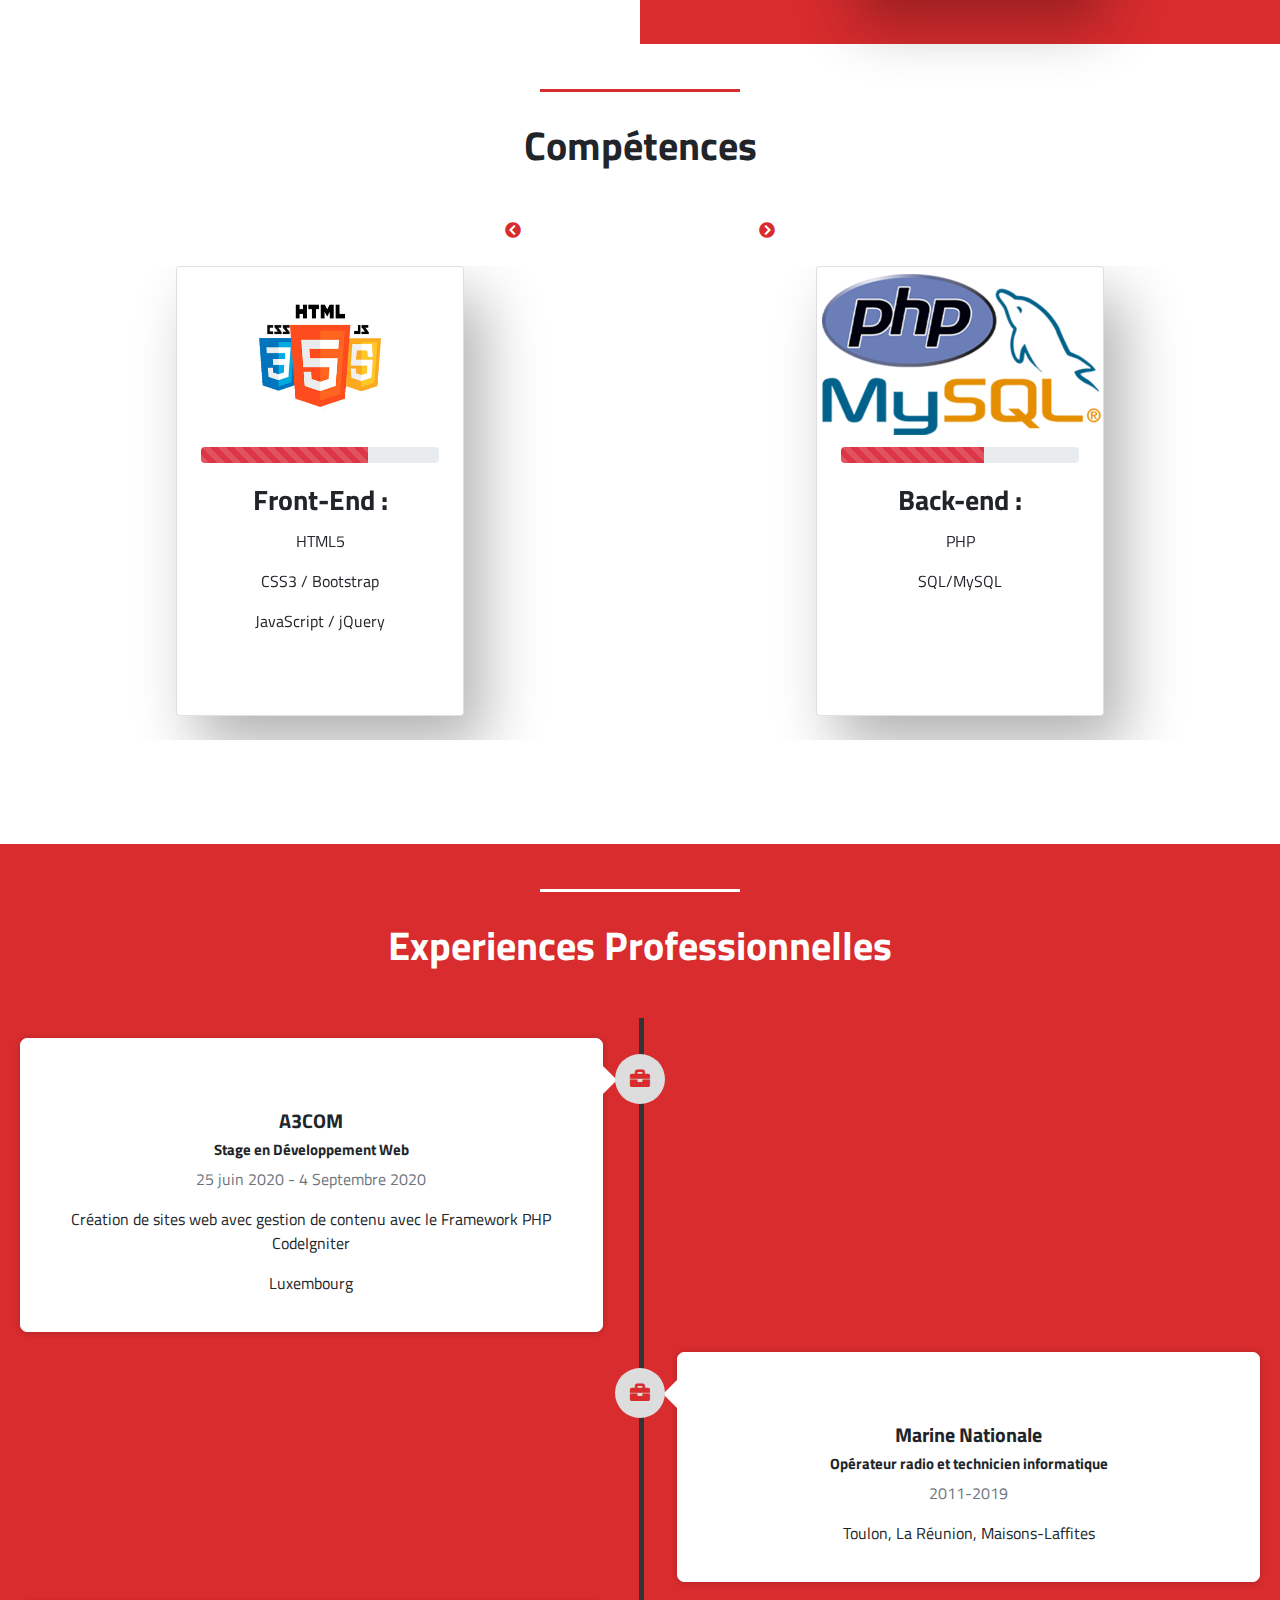
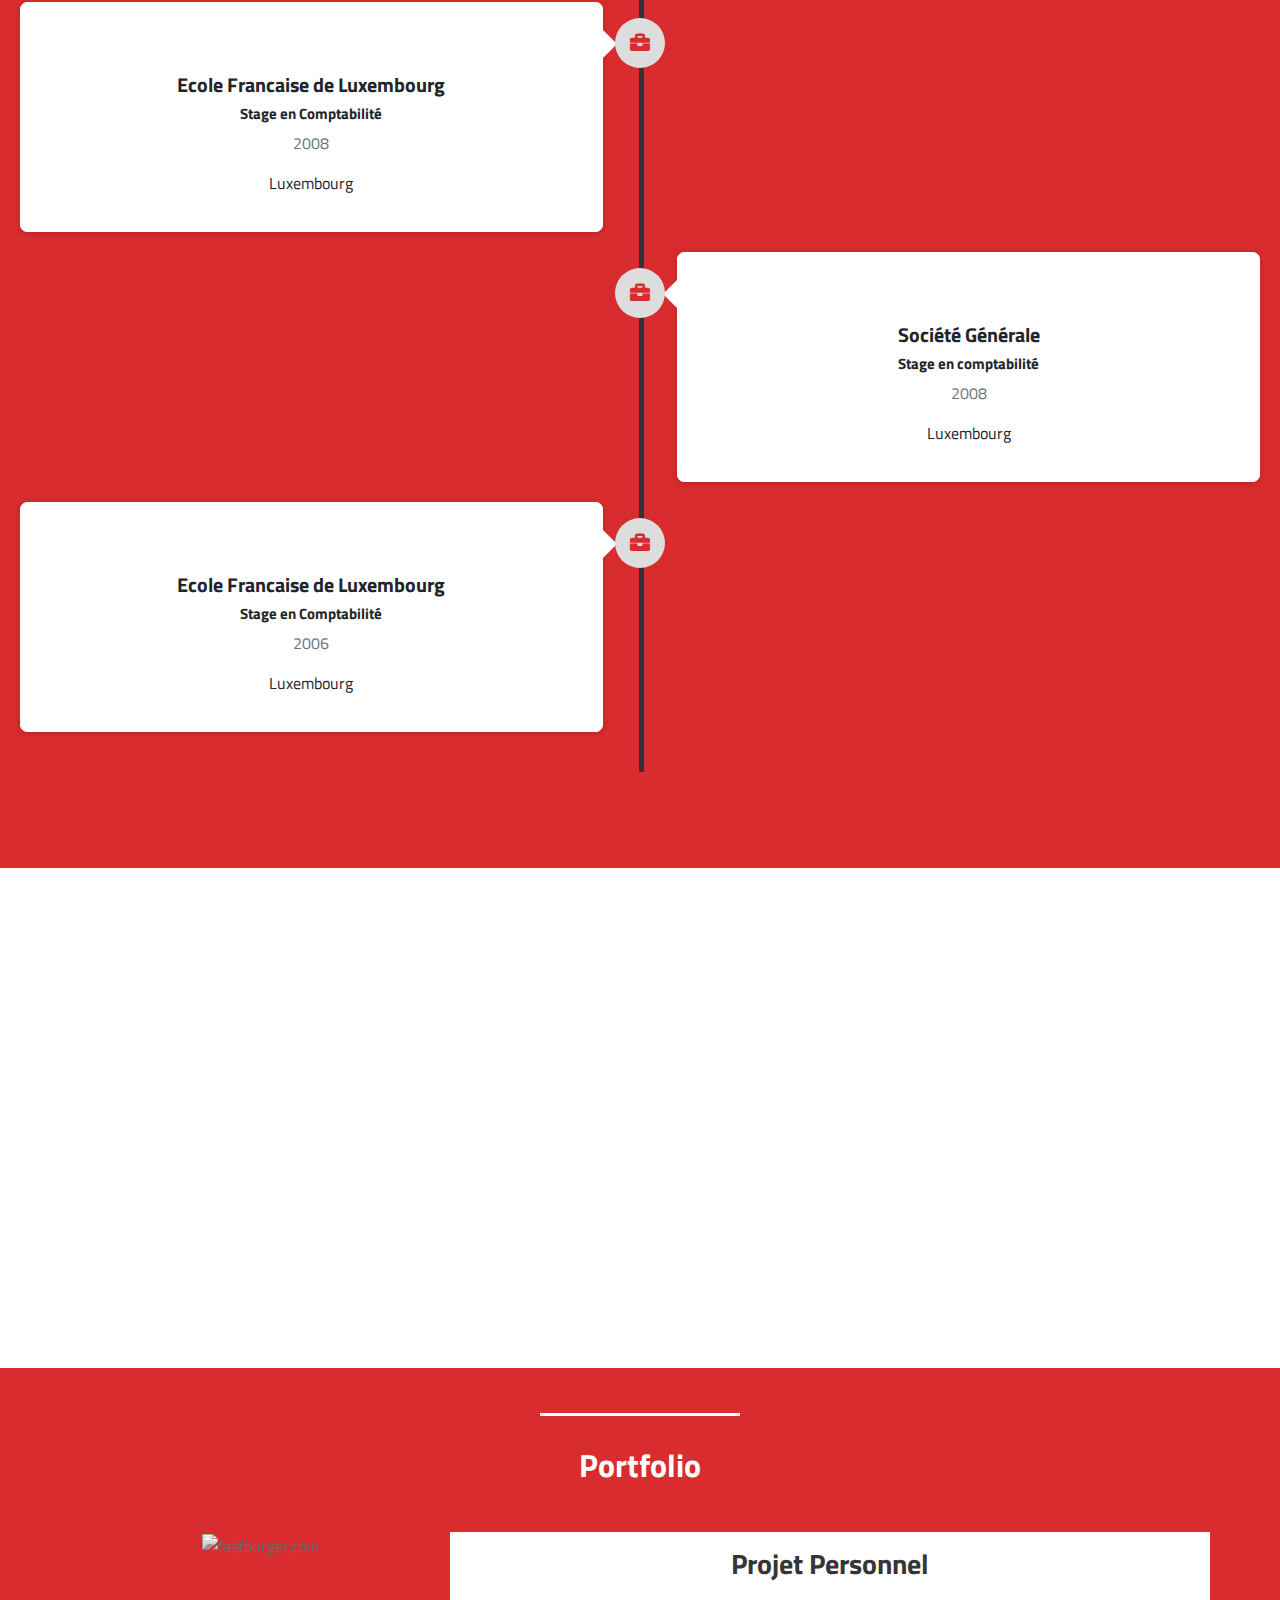
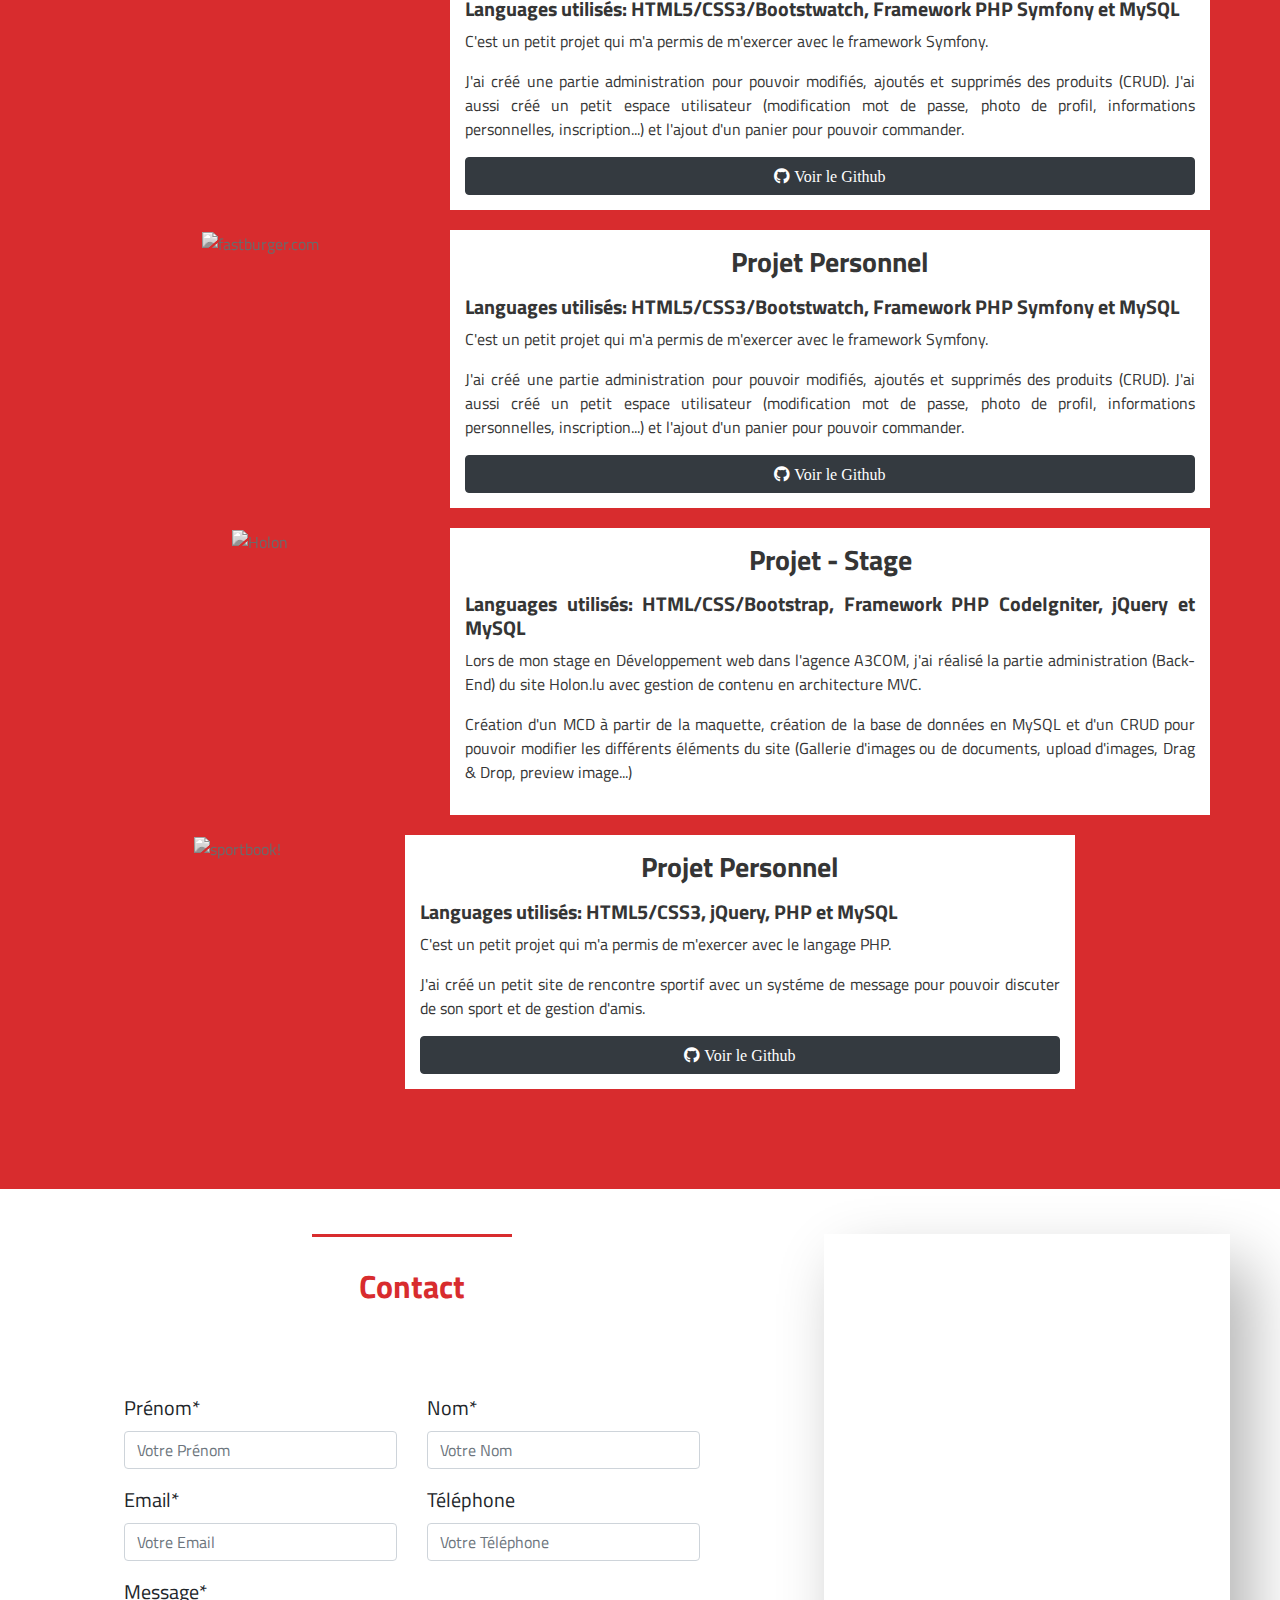
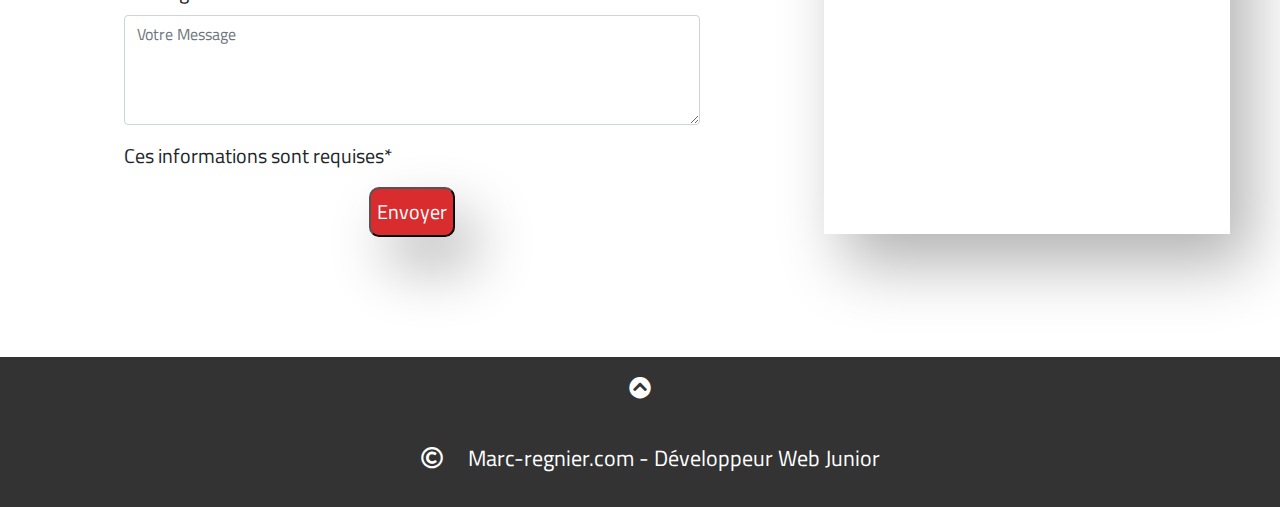
==== commit e1c4c05a: "08/10 modif font + ajout projet" ====
--- a/index.html
+++ b/index.html
@@ -7,21 +7,12 @@
     <meta http-equiv="X-UA-Compatible" content="ie=edge">
     <link rel="stylesheet" href="https://stackpath.bootstrapcdn.com/bootstrap/4.4.1/css/bootstrap.min.css"
         integrity="sha384-Vkoo8x4CGsO3+Hhxv8T/Q5PaXtkKtu6ug5TOeNV6gBiFeWPGFN9MuhOf23Q9Ifjh" crossorigin="anonymous">
-    <script src="https://code.jquery.com/jquery-3.4.1.slim.min.js"
-        integrity="sha384-J6qa4849blE2+poT4WnyKhv5vZF5SrPo0iEjwBvKU7imGFAV0wwj1yYfoRSJoZ+n" crossorigin="anonymous">
-    </script>
-    <script src="https://cdn.jsdelivr.net/npm/popper.js@1.16.0/dist/umd/popper.min.js"
-        integrity="sha384-Q6E9RHvbIyZFJoft+2mJbHaEWldlvI9IOYy5n3zV9zzTtmI3UksdQRVvoxMfooAo" crossorigin="anonymous">
-    </script>
-    <script src="https://stackpath.bootstrapcdn.com/bootstrap/4.4.1/js/bootstrap.min.js"
-        integrity="sha384-wfSDF2E50Y2D1uUdj0O3uMBJnjuUD4Ih7YwaYd1iqfktj0Uod8GCExl3Og8ifwB6" crossorigin="anonymous">
-    </script>
-    <script src="js/jquery-3.4.1.min.js"></script>
+    <link href="https://fonts.googleapis.com/css2?family=Titillium+Web:wght@400;600&display=swap" rel="stylesheet">
+    <link href="https://fonts.googleapis.com/css2?family=Titillium+Web:wght@900&display=swap" rel="stylesheet">
     <link rel="stylesheet" href="fontawesome-free-5.12.1-web\css\all.min.css">
     <link rel="stylesheet" href="css/style.css">
-    <script src="js/portfolio2.js"></script>
-    <script src="https://maps.googleapis.com/maps/api/js?key=AIzaSyCtb9rbFRWltZ_oxlcpuWo37Eu6kMEboLI"></script>
-    <title>Portfolio REGNIER Marc</title>
+    
+    <title>Portfolio REGNIER Marc Développeur Web Junior</title>
 </head>
 
 <body></span>
@@ -59,9 +50,9 @@
 
     <!--Home-->
     <section id="home">
-        <article class="middle title" data-text="REGNIER Marc Développeur Web Junior">
+        <h1 class="middle title" data-text="REGNIER Marc Développeur Web Junior">
             REGNIER Marc Développeur Web Junior
-        </article>
+        </h1>
 
     </section>
 
@@ -75,6 +66,7 @@
             <div class="white-divider"></div>
             <div class="heading">
                 <h1>A propos</h1>
+
             </div>
             <div class="center">
 
@@ -89,7 +81,7 @@
                                     <li><i class="fas fa-wifi"></i></li>
                                     <li><i class="fas fa-battery-three-quarters"></i></li>
                                     <li>85%</li>
-                                    <li>14:03</li>
+                                    <li id='hour'></li>
                                 </ul>
 
                             </div>
@@ -111,18 +103,20 @@
                                 Je m'appelle REGNIER Marc, j'ai 31 ans et je suis un passionné d'informatique notamment
                                 dans
                                 le
-                                développement Web que je trouve trés intéressant.
+                                développement Web que je trouve trés intéressant et passionnant.
+                                Ce que je trouve intéressant dans le développement informatique est le 
+                                fait de résoudre des problèmes et de pouvoir créer différentes applications ou sites web qui seront utilisés par des utilisateurs. 
                             </p>
                             <div class="iconContact">
                                 <p>
-                                    <a href="https://www.linkedin.com/in/marc-regnier-b6517a120"><i
+                                    <a href="https://www.linkedin.com/in/marc-regnier-b6517a120" target="_blank"><i
                                             class="fab fa-linkedin"></i></a>
-                                    <a href="https://github.com/marcopolo31"><i class="fab fa-github"></i></a>
+                                    <a href="https://github.com/marcopolo31" target="_blank"><i class="fab fa-github"></i></a>
                                     <a href="mailTo:marc.reg083@gmail.com"><i class="fas fa-envelope-square"></i></a>
                                 </p>
                             </div>
 
-                            <a href="cv/cv.pdf" class="btn btn-danger button">Voir mon CV</a>
+                            <a href="cv/cv.pdf" target="_blank" class="btn btn-danger button">Voir mon CV</a>
 
                         </div>
                     </div>
@@ -170,8 +164,8 @@
                                 <div class="card-body text-center">
                                     <h3 class="card-title">Front-End :</h3>
                                     <p class="card-text">HTML5</p>
-                                    <p class="card-text">CSS3</p>
-                                    <p class="card-text">JavaScript</p>
+                                    <p class="card-text">CSS3 / Bootstrap</p>
+                                    <p class="card-text">JavaScript / jQuery</p>
                                 </div>
                             </div>
                         </div>
@@ -203,10 +197,9 @@
                                         style="width: 60%"></div>
                                 </div>
                                 <div class="card-body text-center">
-                                    <h3 class="card-title">Framework :</h3>
+                                    <h3 class="card-title">Framework PHP :</h3>
                                     <p class="card-text">Symfony</p>
-                                    <p class="card-text">Bootstrap</p>
-                                    <p class="card-text">JQuery</p>
+                                    <p class="card-text">CodeIgniter</p>         
                                 </div>
                             </div>
                         </div>
@@ -216,7 +209,7 @@
                                 <div class="progress ml-4 mr-4">
                                     <div class="progress-bar progress-bar-striped progress-bar-animated bg-danger"
                                         role="progressbar" aria-valuenow="65" aria-valuemin="0" aria-valuemax="100"
-                                        style="width: 65%"></div>
+                                        style="width: 55%"></div>
                                 </div>
                                 <div class="card-body text-center">
                                     <h3 class="card-title">Utilitaires :</h3>
@@ -245,6 +238,23 @@
             </div>
         </div>
         <ul class="timeline">
+            <li>
+                <div class="timeline-badge"><i class="fas fa-briefcase"></i></div>
+                <div class="timeline-panel-container">
+                    <div class="timeline-panel">
+                        <div class="timeline-heading">
+                            <h3>A3COM</h3>
+                            <h4>Stage en Développement Web</h4>
+                            <p class="text-muted">25 juin 2020 - 4 Septembre 2020</p>
+                            <p>Création de sites web avec gestion de contenu avec le Framework PHP CodeIgniter</p>
+                            
+                        </div>
+                        <div class="timeline-body">
+                            <p>Luxembourg</p>
+                        </div>
+                    </div>
+                </div>
+            </li>
             <li>
                 <div class="timeline-badge"><i class="fas fa-briefcase"></i></div>
                 <div class="timeline-panel-container-inverted">
@@ -324,31 +334,77 @@
             <div class="row">
                 <div class="projet">
                     <div class="col-sm-4">
+                        <a class="thumbnail" href="https://village.marc-regnier.com" target="_blank">
+                            <img src="image/fastburger.png" alt="fastburger.com">
+                        </a>
+                    </div>
+                    <div class="descr">
+                        <h3 class="text-center mb-3">Projet Personnel </h3>
+                        <h5>Languages utilisés: HTML5/CSS3/Bootstwatch, Framework PHP Symfony et MySQL</h5>
+                        <p>C'est un petit projet qui m'a permis de m'exercer avec le framework Symfony.</p>
+                        <p>J'ai créé une partie administration pour pouvoir
+                            modifiés, ajoutés et supprimés des produits (CRUD). J'ai aussi créé un petit espace
+                            utilisateur
+                            (modification mot de passe, photo de profil, informations personnelles, inscription...)
+                            et l'ajout d'un panier pour pouvoir commander.</p>
+                        <button class="btn btn-dark">
+                            <a href="https://github.com/marcopolo31/burger" target="_blank"><i class="fab fa-github"
+                                    style="color:white;"> Voir le Github</i></a>
+                        </button>
+                    </div>
+                </div>
+                <div class="projet">
+                    <div class="col-sm-4">
                         <a class="thumbnail" href="https://fastburger.marc-regnier.com" target="_blank">
                             <img src="image/fastburger.png" alt="fastburger.com">
                         </a>
                     </div>
                     <div class="descr">
-                        <h3 class="text-center mb-3">Projet Personnel :</h3>
-                        <h4>Languages utilisés: HTML5/CSS3, PHP/Symfony et MySQL</h4>
+                        <h3 class="text-center mb-3">Projet Personnel </h3>
+                        <h5>Languages utilisés: HTML5/CSS3/Bootstwatch, Framework PHP Symfony et MySQL</h5>
                         <p>C'est un petit projet qui m'a permis de m'exercer avec le framework Symfony.</p>
                         <p>J'ai créé une partie administration pour pouvoir
-                            modifiés, ajoutés et supprimés des produits. J'ai aussi créé un petit espace utilisateur
+                            modifiés, ajoutés et supprimés des produits (CRUD). J'ai aussi créé un petit espace utilisateur
                             (modification mot de passe, photo de profil, informations personnelles, inscription...)
                             et l'ajout d'un panier pour pouvoir commander.</p>
+                        <button class="btn btn-dark">
+                            <a href="https://github.com/marcopolo31/burger" target="_blank"><i class="fab fa-github" style="color:white;"> Voir le Github</i></a>
+                        </button>
                     </div>
                 </div>
                 <div class="projet">
-                <div class="col-sm-4">
-                    <a class="thumbnail" href="#" target="_blank">
-                        <img src="image/build.jpg" alt="contsruction">
-                    </a>
-                </div>
-                <div class="descr">
-                    <h3 class="text-center mb-3">Projet en cours de construction</h3>
-            </div>
-        </div>
-        </div>
+                    <div class="col-sm-4">
+                        <a class="thumbnail" href="https://holon.lu" target="_blank">
+                            <img src="image/holon.png" alt="Holon">
+                        </a>
+                    </div>
+                    <div class="descr">
+                        <h3 class="text-center mb-3">Projet - Stage</h3>
+                        <h5>Languages utilisés: HTML/CSS/Bootstrap, Framework PHP CodeIgniter, jQuery et MySQL</h5>
+                        <p>Lors de mon stage en Développement web dans l'agence A3COM, j'ai réalisé la partie administration (Back-End) du site Holon.lu avec gestion de contenu en architecture MVC.</p>
+                        <p>Création d'un MCD à partir de la maquette, création de la base de données en MySQL et d'un CRUD pour pouvoir modifier les différents éléments du site
+                            (Gallerie d'images ou de documents, upload d'images, Drag & Drop, preview image...)
+                        </p>
+                    </div>
+                </div>
+                <div class="projet">
+                    <div class="col-sm-4">
+                        <a class="thumbnail" href="https://sportbook.marc-regnier.com" target="_blank">
+                            <img src="image/sportbook.png" alt="sportbook!">
+                        </a>
+                    </div>
+                    <div class="descr">
+                        <h3 class="text-center mb-3">Projet Personnel</h3>
+                        <h5>Languages utilisés: HTML5/CSS3, jQuery, PHP et MySQL</h5>
+                         <p>C'est un petit projet qui m'a permis de m'exercer avec le langage PHP.</p>
+                         <p>J'ai créé un petit site de rencontre sportif avec un systéme de message pour pouvoir discuter de son sport et de gestion d'amis.</p>
+                         <button class="btn btn-dark">
+                             <a href="https://github.com/marcopolo31/burger" target="_blank"><i class="fab fa-github"
+                                     style="color:white;"> Voir le Github</i></a>
+                         </button>
+                    </div>
+                </div>
+            </div>
 
     </section>
 
@@ -431,6 +487,31 @@
 
     </footer>
 
+<script src="https://code.jquery.com/jquery-3.5.1.slim.min.js" 
+    integrity="sha384-DfXdz2htPH0lsSSs5nCTpuj/zy4C+OGpamoFVy38MVBnE+IbbVYUew+OrCXaRkfj" crossorigin="anonymous">
+</script>
+<script src="https://cdn.jsdelivr.net/npm/popper.js@1.16.1/dist/umd/popper.min.js" 
+    integrity="sha384-9/reFTGAW83EW2RDu2S0VKaIzap3H66lZH81PoYlFhbGU+6BZp6G7niu735Sk7lN" crossorigin="anonymous">
+</script>
+<script src="https://stackpath.bootstrapcdn.com/bootstrap/4.5.2/js/bootstrap.min.js" 
+    integrity="sha384-B4gt1jrGC7Jh4AgTPSdUtOBvfO8shuf57BaghqFfPlYxofvL8/KUEfYiJOMMV+rV" crossorigin="anonymous">
+</script>
+<script src="https://ajax.googleapis.com/ajax/libs/jquery/3.5.1/jquery.min.js">
+</script>
+<!-- Global site tag (gtag.js) - Google Analytics -->
+<script async src="https://www.googletagmanager.com/gtag/js?id=UA-178043539-1"></script>
+<script>
+    window.dataLayer = window.dataLayer || [];
+
+    function gtag() {
+        dataLayer.push(arguments);
+    }
+    gtag('js', new Date());
+
+    gtag('config', 'UA-178043539-1');
+</script>
+<script src="js/portfolio2.js"></script>
+<script src="https://maps.googleapis.com/maps/api/js?key=AIzaSyCtb9rbFRWltZ_oxlcpuWo37Eu6kMEboLI"></script>
 </body>
 
 </html>--- a/css/style.css
+++ b/css/style.css
@@ -1,19 +1,9 @@
 /* general */
 
-@font-face {
-    font-family: 'cascadia_coderegular';
-    src: url('../font/cascadia-webfont.woff2') format('woff2'),
-         url('../font/cascadia-webfont.woff') format('woff');
-    font-weight: normal;
-    font-style: normal;
-
-}
-
 body {
-    font-family: 'cascadia_coderegular', Arial, Helvetica, sans-serif;
+    font-family: 'Titillium Web', Arial, Helvetica, sans-serif;
     padding-top: 50px;
 }
-
 
 
 h1,
@@ -49,11 +39,14 @@
 /*HOME*/
 #home {
     background-image: url("../image/laptop.jpg");
-    min-height: 800px;
+    min-height: 900px;
     background-attachment: fixed;
     background-position: center;
     background-repeat: no-repeat;
     background-size: cover;
+    -webkit-background-size: cover;
+    -moz-background-size: cover;
+    -o-background-size: cover;
 
 }
 
@@ -72,6 +65,7 @@
     letter-spacing: 10px;
     font-size: 50px;
     font-weight: bold;
+    
     
 
 }
@@ -502,7 +496,7 @@
 #portfolio .thumbnail img {
 
     width: 100%;
-    height: 100%;
+    height: 450px;
     filter: grayscale(100%);
     -webkit-filter: grayscale(100%);
     
@@ -591,7 +585,9 @@
     height: 50px;
 }
 
-
+.comments{
+    color: #d82c2e;
+}
 
 /*MAP*/
 
@@ -687,6 +683,8 @@
         
     }
 
+  
+
     /*Media Contact*/
     #contact{
         display: flex;
